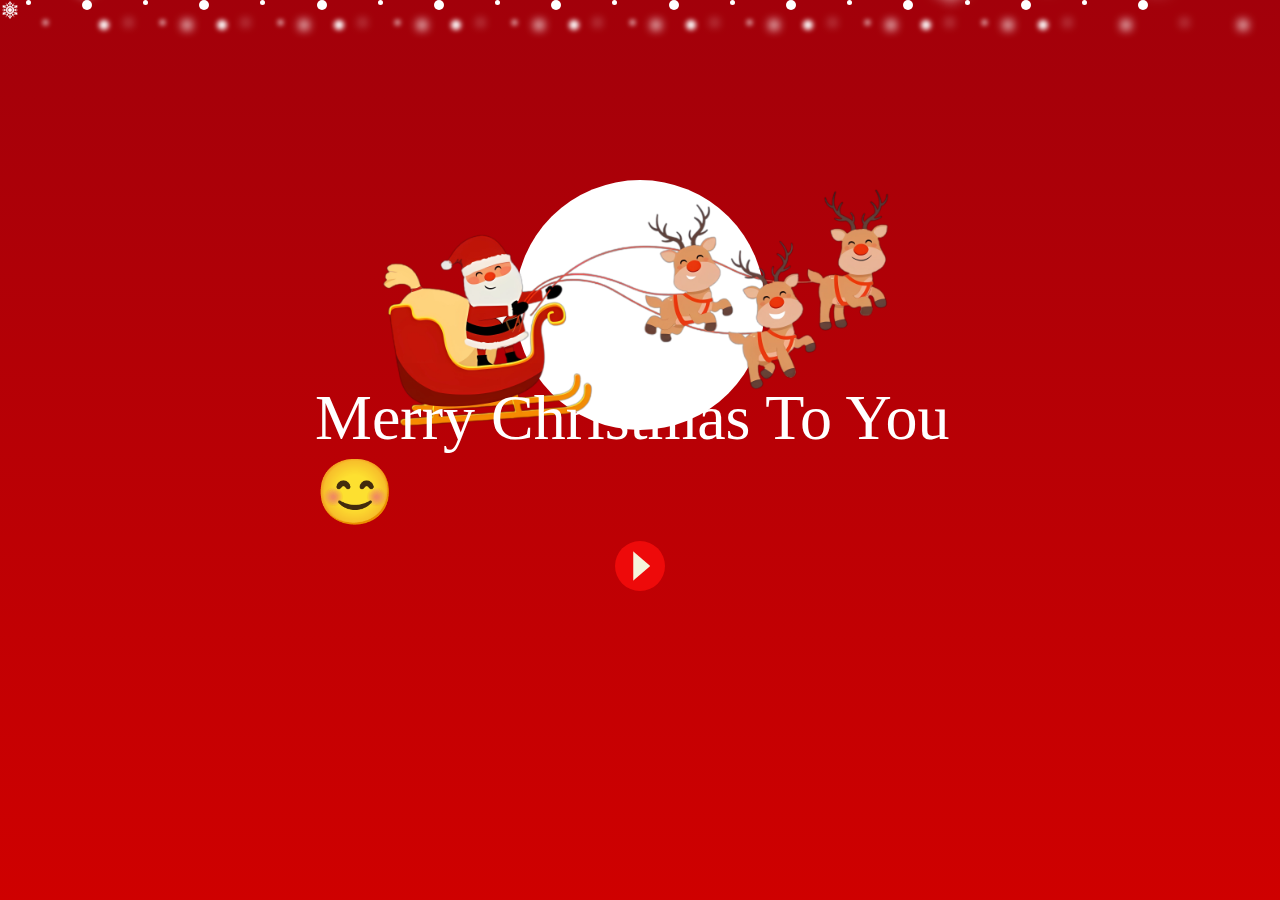
==== login.html @ b103133a "upload source code" ====
<!DOCTYPE html>
<html lang="en">
    <head>
        <meta charset="UTF-8">
        <title>Vu Thi Ngoc Hien</title>
        <link rel="stylesheet" href="style.css">
        <link rel="stylesheet" href="styleee.css">
    </head>
    <body>
        <audio src="[Nightcore] Last Christmas.mp3" id="audio"></audio>
        <div class="container">
            <div class="snoww"></div>
            <div class="circle"></div>
            <div class="snow">
                <span style="--i:11;"></span>
                <span style="--i:12;"></span>
                <span style="--i:24;"></span>
                <span style="--i:10;"></span>
                <span style="--i:14;"></span>
                <span style="--i:23;"></span>
                <span style="--i:18;"></span>
                <span style="--i:16;"></span>
                <span style="--i:19;"></span>
                <span style="--i:20;"></span>
                <span style="--i:22;"></span>
                <span style="--i:25;"></span>
                <span style="--i:18;"></span>
                <span style="--i:21;"></span>
                <span style="--i:13;"></span>
                <span style="--i:15;"></span>
                <span style="--i:26;"></span>
                <span style="--i:17;"></span>
                <span style="--i:13;"></span>
                <span style="--i:28;"></span>
            </div>
            <div class= "controls">
                <button class="btn-play pause">
                    <span></span>
                    <span></span>
                </button>
            </div>
        </div>
        <script src="scriipt.js"></script>
        <script src="app.js"></script>
    </body>
</html>
---- style.css ----
@import url('https://fonts.googleepis.com/css2?family=Dosis:wght@300&display=swap');

* {
    margin: 0;
    padding: 0;
    box-sizing: border-box;
    font-family: 'Dosis', sans-serif;
}

body {
    display: flex;
    justify-content: center;
    align-items: center;
    min-height: 100vh;
    background: linear-gradient(#a2000a, #cf0000);
}

.container {
    position: relative;
    width: 100%;
    height: 100vh;
    overflow: hidden;
}

.container .circle 
{
    position: absolute;
    top: 20%;
    left: 50%;
    transform: translateX(-50%);
    width: 250px;
    height: 250px;
    background: #fff;
    border-radius: 50%;
}

.controls {
    width: 100;
    display: flex;
    justify-content: center;
    margin: auto;
    position: relative;
    top: 59%;
}

.btn-play {
    position: relative;
    width: 50px;
    height: 50px;
    border-radius: 50%;
    background: rgb(238, 10, 10);
    cursor: pointer;
    border: none;
}

.btn-play span{
    position:absolute;
    top:50%;
    left: 25%;
    transform: translateY(-50%);
    width: 10px;
    height: 30px;
    border-radius: 2px;
    background-color: beige;
    clip-path: polygon(0 0, 100% 0,100% 100%,0% 100%);
    transition: .5s;
}

.btn-play span:nth-child(2){
    left: 55%;
    transform-origin: center;
}

.btn-play.pause span:nth-child(2){
    transform: translateY(-50%) scaleY(0);
}

.btn-play.pause span:nth-child(1){
    width: 35%;
    left: 53%;
    transform: translate(-50%,-50%);
    border-radius: 0;
    clip-path: polygon(0 0, 100% 50%,100% 50%,0% 100%);
}

.btn-play.pause{
    animation: pulse 3s linear infinite;
}

@keyframes pulse{
    0%{
        box-shadow: 0;
    }
    50%{
        box-shadow: 0 0 0 2px #ccc;
    }
    10%{
        box-shadow: 0 0 0 2px #ccc;
    }
}

.container .circle::before 
{
    content: '';
    position: absolute;
    inset: -300px -300px;
    background: url(santa.png);
    background-position: center;
    background-repeat: no-repeat;
    background-size: 550px;
    animation: animate 4s ease-in-out infinite;
}
@keyframes animate
{
    0%,100%
    {
        transform: translateY(25px);
    }
    50%
    {
        transform: translateY(-25px);
    }
}
.container .circle::after
{
    content: 'Merry Christmas To You 😊';
    position: absolute;
    inset: -100px -200px;
    font-size: 4em;
    display: flex;
    justify-content: center;
    align-items: flex-end;
    color: #fff;
    font-family: Edwardian Script ITC;
}
.container .snow
{
    position: relative;
    display: flex;
}
.container .snow span
{
    position: relative;
    min-width: 5px;
    height: 5px;
    background: #fff;
    border-radius: 50%;
    margin: 0 2vw;
    box-shadow: -100px 20px 5px #fff,
    100px 20px 10px #fff;
    animation: animateSnow 15s linear infinite;
    animation-duration: calc(65s / var(--i));
}
.container .snow span:nth-child(even)
{
    min-width: 10px;
    height: 10px;
}
@keyframes animateSnow
{
    0%
    {
        transform: translateY(-10vh);
    }
    100%
    {
        transform: translateY(100vh);
    }
}
---- styleee.css ----
.snoww {
    position: absolute;
    top:0;
    left:0;
    width:20px;
    height:20px;
    background-image: url(snow.png);
    background-size: cover;
    animation: animationSnow 2s ease-in-out infinite;
}
@keyframes animationSnow{
    0%{
        transform: translate(0,0);
        opacity: 0;
    }
    50%{
        opacity: 1;
    }
    100%{
        opacity: 0;
        transform: translate(0,120vh);
    }
}
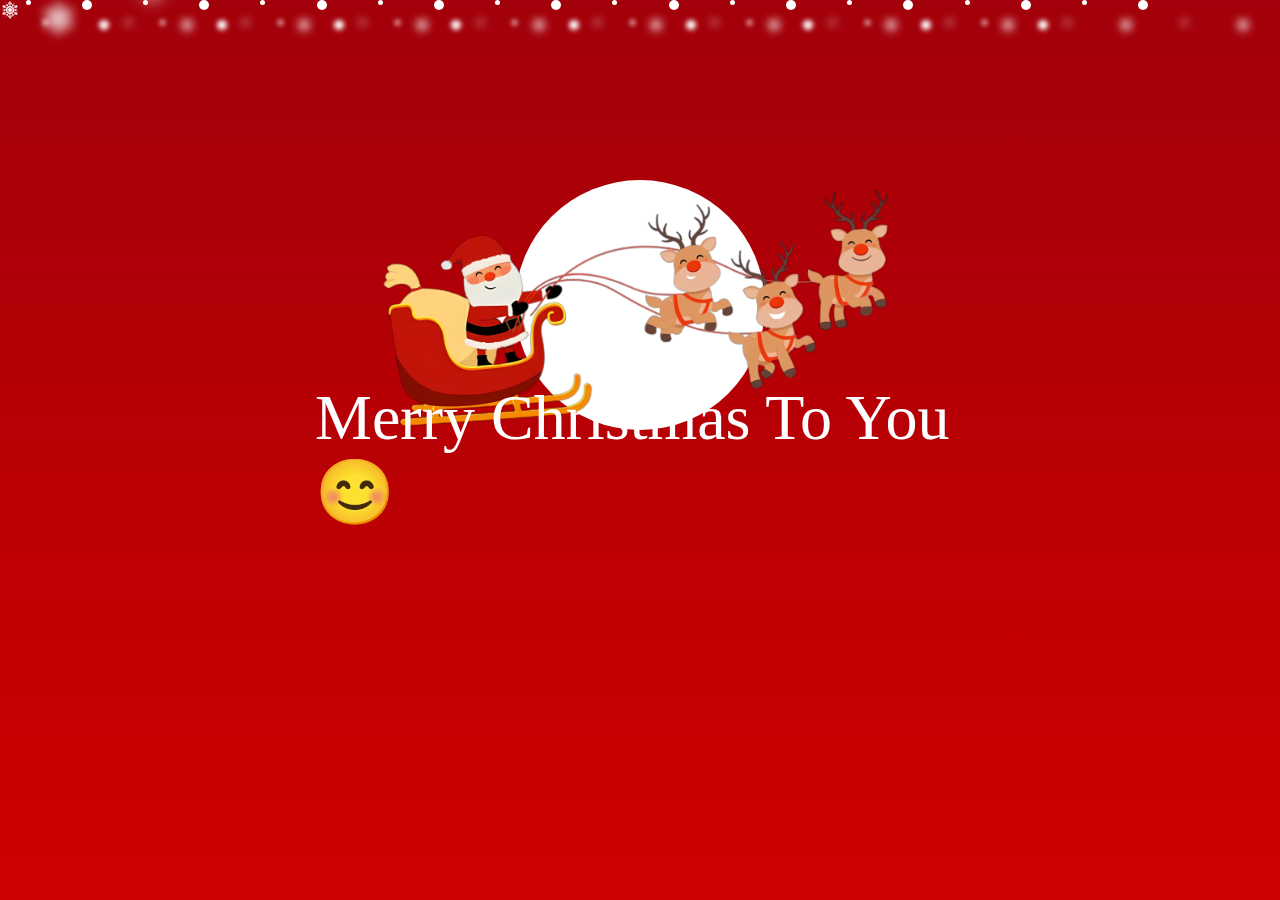
==== commit 0905afac: "upload source code" ====
--- a/login.html
+++ b/login.html
@@ -10,7 +10,8 @@
         <audio src="[Nightcore] Last Christmas.mp3" id="audio"></audio>
         <div class="container">
             <div class="snoww"></div>
-            <div class="circle"></div>
+            <div class="circle">
+            </div>
             <div class="snow">
                 <span style="--i:11;"></span>
                 <span style="--i:12;"></span>
@@ -33,12 +34,6 @@
                 <span style="--i:13;"></span>
                 <span style="--i:28;"></span>
             </div>
-            <div class= "controls">
-                <button class="btn-play pause">
-                    <span></span>
-                    <span></span>
-                </button>
-            </div>
         </div>
         <script src="scriipt.js"></script>
         <script src="app.js"></script>
--- a/style.css
+++ b/style.css
@@ -1,13 +1,12 @@
-@import url('https://fonts.googleepis.com/css2?family=Dosis:wght@300&display=swap');
 
 * {
     margin: 0;
     padding: 0;
     box-sizing: border-box;
-    font-family: 'Dosis', sans-serif;
 }
 
 body {
+    width: 100%;
     display: flex;
     justify-content: center;
     align-items: center;
@@ -20,6 +19,7 @@
     width: 100%;
     height: 100vh;
     overflow: hidden;
+    cursor: pointer;
 }
 
 .container .circle 
@@ -35,12 +35,12 @@
 }
 
 .controls {
-    width: 100;
     display: flex;
     justify-content: center;
     margin: auto;
-    position: relative;
-    top: 59%;
+    position: absolute;
+    top: 101%;
+    left: 43%;
 }
 
 .btn-play {
@@ -49,7 +49,6 @@
     height: 50px;
     border-radius: 50%;
     background: rgb(238, 10, 10);
-    cursor: pointer;
     border: none;
 }
 
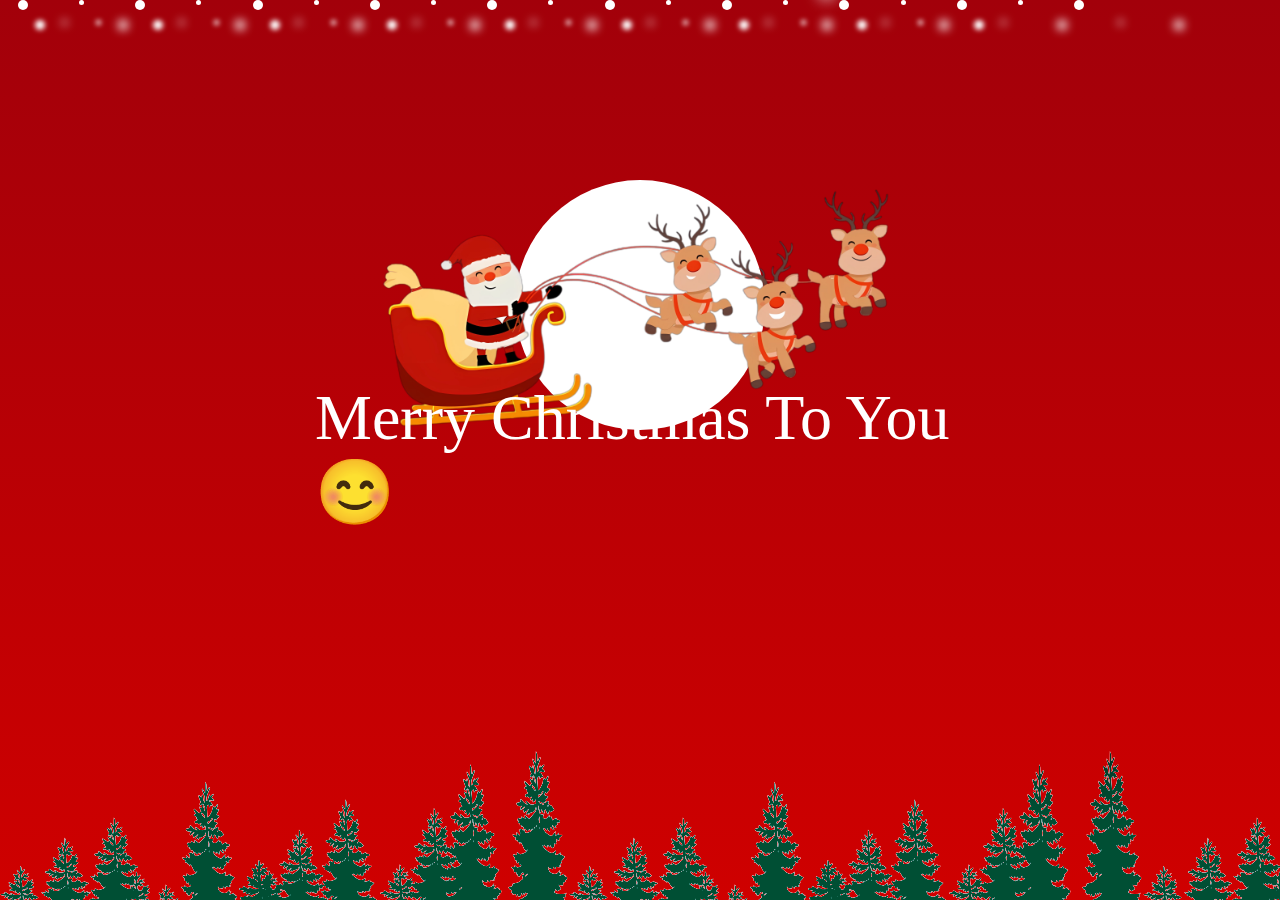
==== commit 5920e8d1: "upload source code" ====
--- a/login.html
+++ b/login.html
@@ -7,7 +7,7 @@
         <link rel="stylesheet" href="styleee.css">
     </head>
     <body>
-        <audio src="[Nightcore] Last Christmas.mp3" id="audio"></audio>
+        <audio src="Hòa nhịp Giáng Sinh - Min X Vincom (Nightcore Lyrics).mp3" id="audio"></audio>
         <div class="container">
             <div class="snoww"></div>
             <div class="circle">
--- a/style.css
+++ b/style.css
@@ -15,11 +15,21 @@
 }
 
 .container {
-    position: relative;
-    width: 100%;
+    position: fixed;
+    width: 110%;
     height: 100vh;
     overflow: hidden;
     cursor: pointer;
+}
+
+.container::before{
+    content: '';
+    position:absolute;
+    bottom: 0;
+    width: 100%;
+    height:160px;
+    background: url(tree.png);
+    z-index: 1;
 }
 
 .container .circle 
@@ -32,70 +42,6 @@
     height: 250px;
     background: #fff;
     border-radius: 50%;
-}
-
-.controls {
-    display: flex;
-    justify-content: center;
-    margin: auto;
-    position: absolute;
-    top: 101%;
-    left: 43%;
-}
-
-.btn-play {
-    position: relative;
-    width: 50px;
-    height: 50px;
-    border-radius: 50%;
-    background: rgb(238, 10, 10);
-    border: none;
-}
-
-.btn-play span{
-    position:absolute;
-    top:50%;
-    left: 25%;
-    transform: translateY(-50%);
-    width: 10px;
-    height: 30px;
-    border-radius: 2px;
-    background-color: beige;
-    clip-path: polygon(0 0, 100% 0,100% 100%,0% 100%);
-    transition: .5s;
-}
-
-.btn-play span:nth-child(2){
-    left: 55%;
-    transform-origin: center;
-}
-
-.btn-play.pause span:nth-child(2){
-    transform: translateY(-50%) scaleY(0);
-}
-
-.btn-play.pause span:nth-child(1){
-    width: 35%;
-    left: 53%;
-    transform: translate(-50%,-50%);
-    border-radius: 0;
-    clip-path: polygon(0 0, 100% 50%,100% 50%,0% 100%);
-}
-
-.btn-play.pause{
-    animation: pulse 3s linear infinite;
-}
-
-@keyframes pulse{
-    0%{
-        box-shadow: 0;
-    }
-    50%{
-        box-shadow: 0 0 0 2px #ccc;
-    }
-    10%{
-        box-shadow: 0 0 0 2px #ccc;
-    }
 }
 
 .container .circle::before 
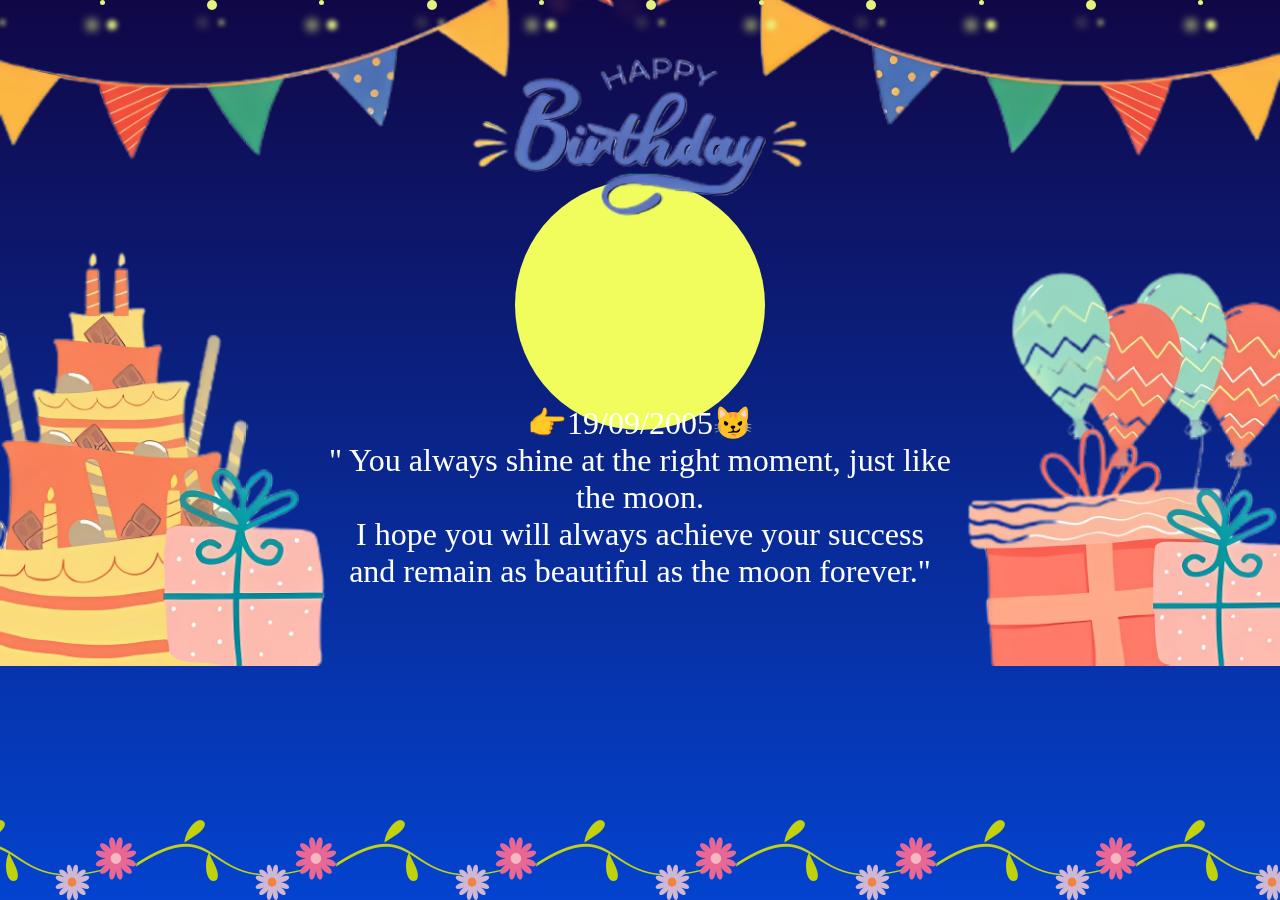
==== commit 8c70a905: "upload source code" ====
--- a/login.html
+++ b/login.html
@@ -9,6 +9,9 @@
     <body>
         <audio src="Hòa nhịp Giáng Sinh - Min X Vincom (Nightcore Lyrics).mp3" id="audio"></audio>
         <div class="container">
+            <div class="snoww"></div>
+            <div class="snoww"></div>
+            <div class="snoww"></div>
             <div class="snoww"></div>
             <div class="circle">
             </div>
--- a/style.css
+++ b/style.css
@@ -11,7 +11,7 @@
     justify-content: center;
     align-items: center;
     min-height: 100vh;
-    background: linear-gradient(#a2000a, #cf0000);
+    background: linear-gradient(#100746, #0343cf);
 }
 
 .container {
@@ -27,9 +27,9 @@
     position:absolute;
     bottom: 0;
     width: 100%;
-    height:160px;
+    height:80px;
     background: url(tree.png);
-    z-index: 1;
+    z-index: 100;
 }
 
 .container .circle 
@@ -40,7 +40,7 @@
     transform: translateX(-50%);
     width: 250px;
     height: 250px;
-    background: #fff;
+    background: #f0fd5c;
     border-radius: 50%;
 }
 
@@ -48,30 +48,32 @@
 {
     content: '';
     position: absolute;
-    inset: -300px -300px;
+    inset: -540px -540px;
     background: url(santa.png);
     background-position: center;
     background-repeat: no-repeat;
-    background-size: 550px;
-    animation: animate 4s ease-in-out infinite;
+    background-size: 100vw auto;
+    animation: animate 6s ease-in-out infinite;
 }
 @keyframes animate
 {
     0%,100%
     {
-        transform: translateY(25px);
+        transform: translateY(30px);
     }
     50%
     {
-        transform: translateY(-25px);
+        transform: translateY(-10px);
     }
 }
 .container .circle::after
 {
-    content: 'Merry Christmas To You 😊';
+    content: "👉19/09/2005😼\A\" You always shine at the right moment, just like the moon. \A I hope you will always achieve your success \A and remain as beautiful as the moon forever.\"";
+    text-align: center;
+    white-space: pre-line;
     position: absolute;
-    inset: -100px -200px;
-    font-size: 4em;
+    inset: -160px -200px;
+    font-size: 2em;
     display: flex;
     justify-content: center;
     align-items: flex-end;
@@ -86,29 +88,27 @@
 .container .snow span
 {
     position: relative;
-    min-width: 5px;
-    height: 5px;
-    background: #fff;
+    min-width: 10px;
+    height: 10px;
+    background: #e6f27f;
     border-radius: 50%;
-    margin: 0 2vw;
-    box-shadow: -100px 20px 5px #fff,
-    100px 20px 10px #fff;
+    margin: 0 4vw;
+    box-shadow: -100px 20px 5px #e6f27f,
+    100px 20px 10px #e6f27f;
     animation: animateSnow 15s linear infinite;
     animation-duration: calc(65s / var(--i));
 }
 .container .snow span:nth-child(even)
 {
-    min-width: 10px;
-    height: 10px;
+    min-width: 5px;
+    height: 5px;
 }
 @keyframes animateSnow
 {
-    0%
-    {
-        transform: translateY(-10vh);
+    0% {
+        transform: translate(-10vw, -10vh);
     }
-    100%
-    {
-        transform: translateY(100vh);
+    100% {
+        transform: translate(40vw, 100vh);
     }
 }--- a/styleee.css
+++ b/styleee.css
@@ -2,22 +2,23 @@
     position: absolute;
     top:0;
     left:0;
-    width:20px;
-    height:20px;
+    width:60px;
+    height:60px;
     background-image: url(snow.png);
     background-size: cover;
-    animation: animationSnow 2s ease-in-out infinite;
+    animation: animationSnow 5s ease-in-out infinite;
 }
 @keyframes animationSnow{
-    0%{
-        transform: translate(0,0);
+    0% {
+        transform: translate(-20vw, -40vh);
+        opacity: 0.5;
+    }
+    50% {
+        transform: translate(20vw, 40vh);
+        opacity: 1;
+    }
+    100% {
+        transform: translate(30vw, 60vh);
         opacity: 0;
     }
-    50%{
-        opacity: 1;
-    }
-    100%{
-        opacity: 0;
-        transform: translate(0,120vh);
-    }
 }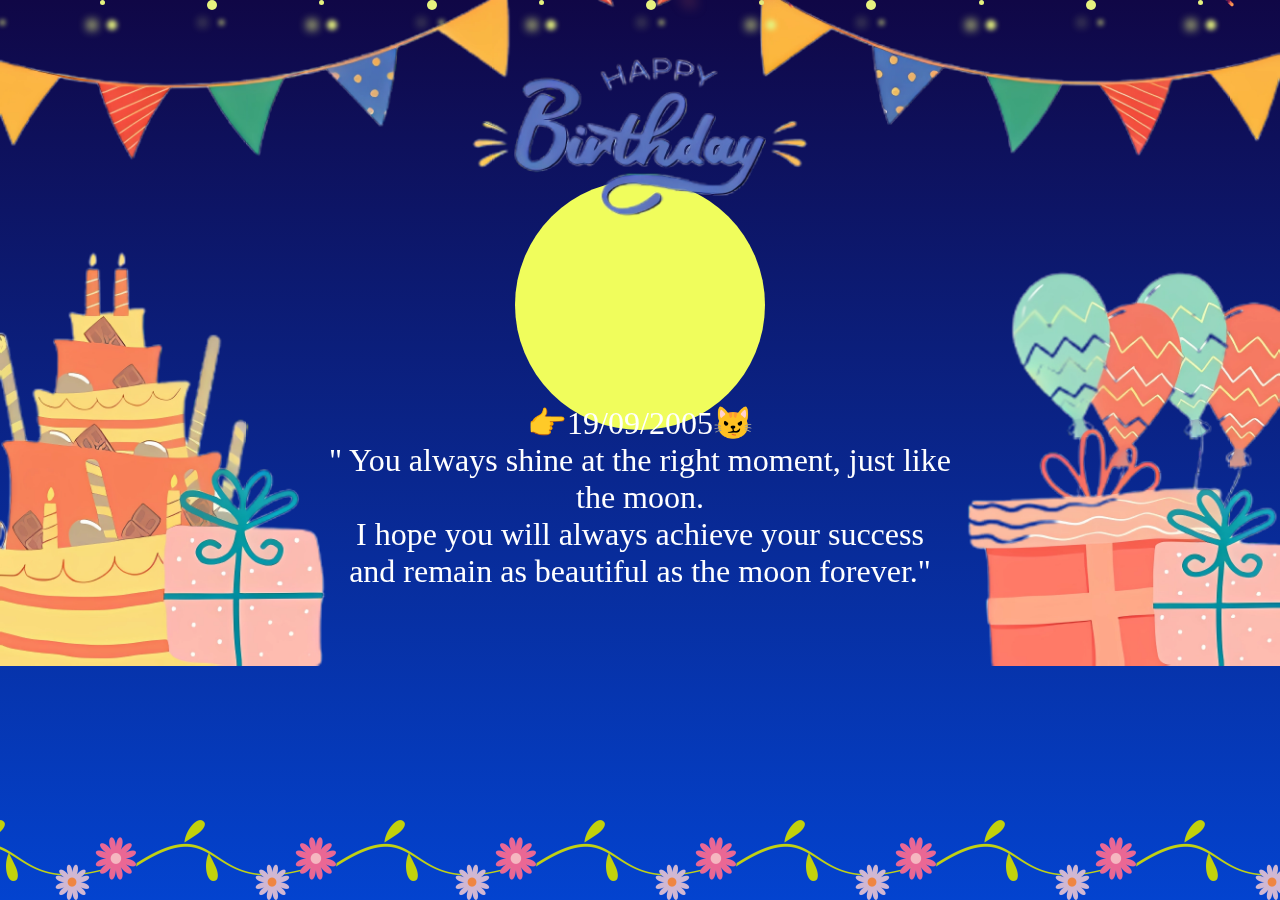
==== commit a463b032: "Add files via upload" ====
--- a/login.html
+++ b/login.html
@@ -1,44 +1,44 @@
-<!DOCTYPE html>
-<html lang="en">
-    <head>
-        <meta charset="UTF-8">
-        <title>Vu Thi Ngoc Hien</title>
-        <link rel="stylesheet" href="style.css">
-        <link rel="stylesheet" href="styleee.css">
-    </head>
-    <body>
-        <audio src="Hòa nhịp Giáng Sinh - Min X Vincom (Nightcore Lyrics).mp3" id="audio"></audio>
-        <div class="container">
-            <div class="snoww"></div>
-            <div class="snoww"></div>
-            <div class="snoww"></div>
-            <div class="snoww"></div>
-            <div class="circle">
-            </div>
-            <div class="snow">
-                <span style="--i:11;"></span>
-                <span style="--i:12;"></span>
-                <span style="--i:24;"></span>
-                <span style="--i:10;"></span>
-                <span style="--i:14;"></span>
-                <span style="--i:23;"></span>
-                <span style="--i:18;"></span>
-                <span style="--i:16;"></span>
-                <span style="--i:19;"></span>
-                <span style="--i:20;"></span>
-                <span style="--i:22;"></span>
-                <span style="--i:25;"></span>
-                <span style="--i:18;"></span>
-                <span style="--i:21;"></span>
-                <span style="--i:13;"></span>
-                <span style="--i:15;"></span>
-                <span style="--i:26;"></span>
-                <span style="--i:17;"></span>
-                <span style="--i:13;"></span>
-                <span style="--i:28;"></span>
-            </div>
-        </div>
-        <script src="scriipt.js"></script>
-        <script src="app.js"></script>
-    </body>
+<!DOCTYPE html>
+<html lang="en">
+    <head>
+        <meta charset="UTF-8">
+        <title>Vu Thi Ngoc Hien</title>
+        <link rel="stylesheet" href="style.css">
+        <link rel="stylesheet" href="styleee.css">
+    </head>
+    <body>
+        <audio src="Hòa nhịp Giáng Sinh - Min X Vincom (Nightcore Lyrics).mp3" id="audio"></audio>
+        <div class="container">
+            <div class="snoww"></div>
+            <div class="snoww"></div>
+            <div class="snoww"></div>
+            <div class="snoww"></div>
+            <div class="circle">
+            </div>
+            <div class="snow">
+                <span style="--i:11;"></span>
+                <span style="--i:12;"></span>
+                <span style="--i:24;"></span>
+                <span style="--i:10;"></span>
+                <span style="--i:14;"></span>
+                <span style="--i:23;"></span>
+                <span style="--i:18;"></span>
+                <span style="--i:16;"></span>
+                <span style="--i:19;"></span>
+                <span style="--i:20;"></span>
+                <span style="--i:22;"></span>
+                <span style="--i:25;"></span>
+                <span style="--i:18;"></span>
+                <span style="--i:21;"></span>
+                <span style="--i:13;"></span>
+                <span style="--i:15;"></span>
+                <span style="--i:26;"></span>
+                <span style="--i:17;"></span>
+                <span style="--i:13;"></span>
+                <span style="--i:28;"></span>
+            </div>
+        </div>
+        <script src="scriipt.js"></script>
+        <script src="app.js"></script>
+    </body>
 </html>--- a/style.css
+++ b/style.css
@@ -1,114 +1,114 @@
-
-* {
-    margin: 0;
-    padding: 0;
-    box-sizing: border-box;
-}
-
-body {
-    width: 100%;
-    display: flex;
-    justify-content: center;
-    align-items: center;
-    min-height: 100vh;
-    background: linear-gradient(#100746, #0343cf);
-}
-
-.container {
-    position: fixed;
-    width: 110%;
-    height: 100vh;
-    overflow: hidden;
-    cursor: pointer;
-}
-
-.container::before{
-    content: '';
-    position:absolute;
-    bottom: 0;
-    width: 100%;
-    height:80px;
-    background: url(tree.png);
-    z-index: 100;
-}
-
-.container .circle 
-{
-    position: absolute;
-    top: 20%;
-    left: 50%;
-    transform: translateX(-50%);
-    width: 250px;
-    height: 250px;
-    background: #f0fd5c;
-    border-radius: 50%;
-}
-
-.container .circle::before 
-{
-    content: '';
-    position: absolute;
-    inset: -540px -540px;
-    background: url(santa.png);
-    background-position: center;
-    background-repeat: no-repeat;
-    background-size: 100vw auto;
-    animation: animate 6s ease-in-out infinite;
-}
-@keyframes animate
-{
-    0%,100%
-    {
-        transform: translateY(30px);
-    }
-    50%
-    {
-        transform: translateY(-10px);
-    }
-}
-.container .circle::after
-{
-    content: "👉19/09/2005😼\A\" You always shine at the right moment, just like the moon. \A I hope you will always achieve your success \A and remain as beautiful as the moon forever.\"";
-    text-align: center;
-    white-space: pre-line;
-    position: absolute;
-    inset: -160px -200px;
-    font-size: 2em;
-    display: flex;
-    justify-content: center;
-    align-items: flex-end;
-    color: #fff;
-    font-family: Edwardian Script ITC;
-}
-.container .snow
-{
-    position: relative;
-    display: flex;
-}
-.container .snow span
-{
-    position: relative;
-    min-width: 10px;
-    height: 10px;
-    background: #e6f27f;
-    border-radius: 50%;
-    margin: 0 4vw;
-    box-shadow: -100px 20px 5px #e6f27f,
-    100px 20px 10px #e6f27f;
-    animation: animateSnow 15s linear infinite;
-    animation-duration: calc(65s / var(--i));
-}
-.container .snow span:nth-child(even)
-{
-    min-width: 5px;
-    height: 5px;
-}
-@keyframes animateSnow
-{
-    0% {
-        transform: translate(-10vw, -10vh);
-    }
-    100% {
-        transform: translate(40vw, 100vh);
-    }
+
+* {
+    margin: 0;
+    padding: 0;
+    box-sizing: border-box;
+}
+
+body {
+    width: 100%;
+    display: flex;
+    justify-content: center;
+    align-items: center;
+    min-height: 100vh;
+    background: linear-gradient(#100746, #0343cf);
+}
+
+.container {
+    position: fixed;
+    width: 110%;
+    height: 100vh;
+    overflow: hidden;
+    cursor: pointer;
+}
+
+.container::before{
+    content: '';
+    position:absolute;
+    bottom: 0;
+    width: 100%;
+    height:80px;
+    background: url(tree.png);
+    z-index: 100;
+}
+
+.container .circle 
+{
+    position: absolute;
+    top: 20%;
+    left: 50%;
+    transform: translateX(-50%);
+    width: 250px;
+    height: 250px;
+    background: #f0fd5c;
+    border-radius: 50%;
+}
+
+.container .circle::before 
+{
+    content: '';
+    position: absolute;
+    inset: -540px -540px;
+    background: url(santa.png);
+    background-position: center;
+    background-repeat: no-repeat;
+    background-size: 100vw auto;
+    animation: animate 6s ease-in-out infinite;
+}
+@keyframes animate
+{
+    0%,100%
+    {
+        transform: translateY(30px);
+    }
+    50%
+    {
+        transform: translateY(-10px);
+    }
+}
+.container .circle::after
+{
+    content: "👉19/09/2005😼\A\" You always shine at the right moment, just like the moon. \A I hope you will always achieve your success \A and remain as beautiful as the moon forever.\"";
+    text-align: center;
+    white-space: pre-line;
+    position: absolute;
+    inset: -160px -200px;
+    font-size: 2em;
+    display: flex;
+    justify-content: center;
+    align-items: flex-end;
+    color: #fff;
+    font-family: Edwardian Script ITC;
+}
+.container .snow
+{
+    position: relative;
+    display: flex;
+}
+.container .snow span
+{
+    position: relative;
+    min-width: 10px;
+    height: 10px;
+    background: #e6f27f;
+    border-radius: 50%;
+    margin: 0 4vw;
+    box-shadow: -100px 20px 5px #e6f27f,
+    100px 20px 10px #e6f27f;
+    animation: animateSnow 15s linear infinite;
+    animation-duration: calc(65s / var(--i));
+}
+.container .snow span:nth-child(even)
+{
+    min-width: 5px;
+    height: 5px;
+}
+@keyframes animateSnow
+{
+    0% {
+        transform: translate(-10vw, -10vh);
+    }
+    100% {
+        transform: translate(40vw, 100vh);
+    }
 }